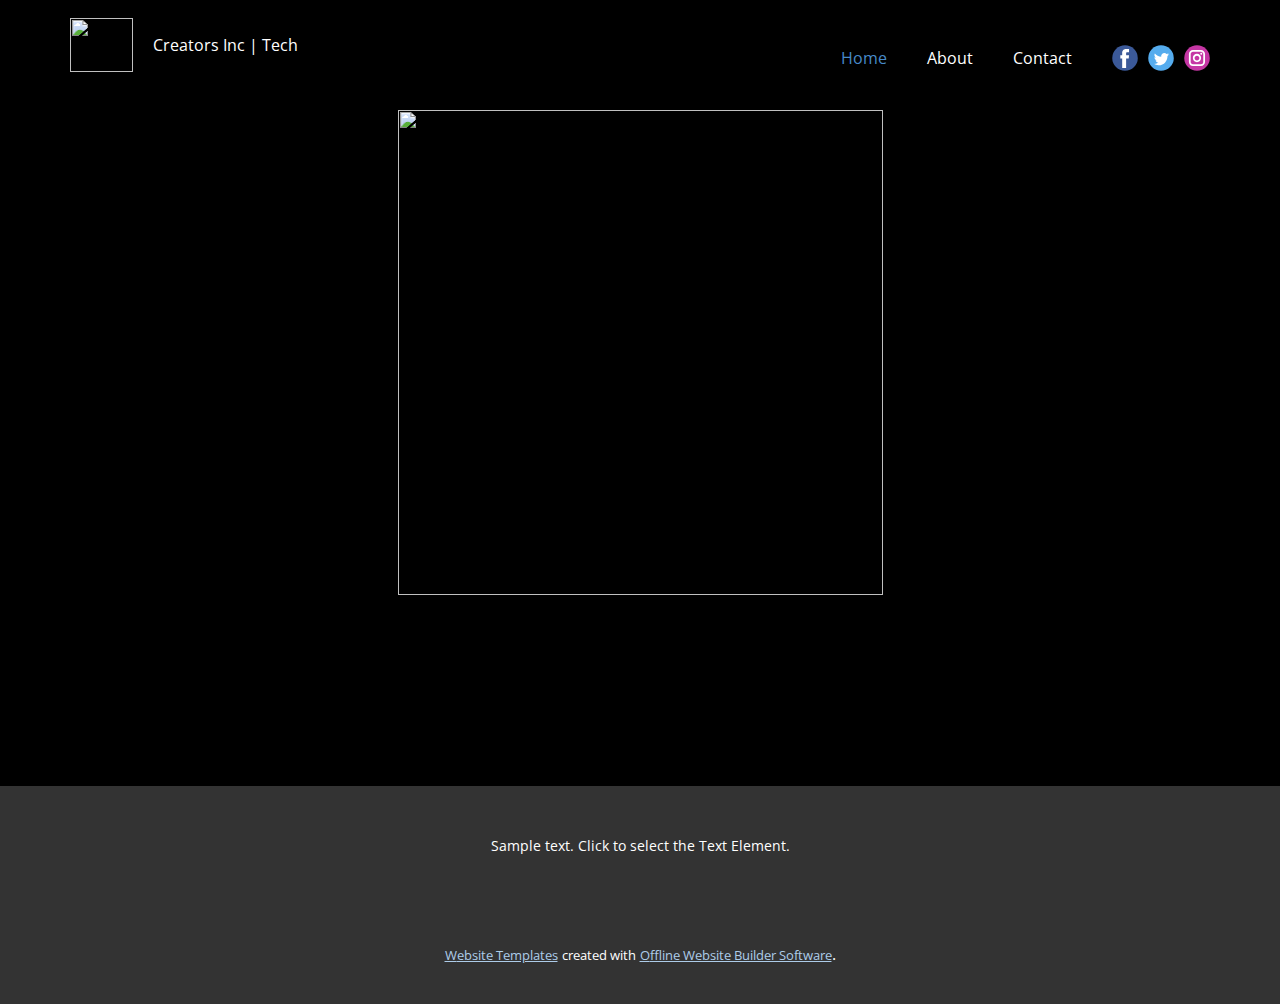
==== Home.html @ dc315e51 "uploading Website" ====
<!DOCTYPE html>
<html style="font-size: 16px;" lang="en"><head>
    <meta name="viewport" content="width=device-width, initial-scale=1.0">
    <meta charset="utf-8">
    <meta name="keywords" content="">
    <meta name="description" content="">
    <title>Home</title>
    <link rel="stylesheet" href="nicepage.css" media="screen">
<link rel="stylesheet" href="Home.css" media="screen">
    <script class="u-script" type="text/javascript" src="jquery.js" "="" defer=""></script>
    <script class="u-script" type="text/javascript" src="nicepage.js" "="" defer=""></script>
    <meta name="generator" content="Nicepage 4.15.11, nicepage.com">
    <link id="u-theme-google-font" rel="stylesheet" href="https://fonts.googleapis.com/css?family=Roboto:100,100i,300,300i,400,400i,500,500i,700,700i,900,900i|Open+Sans:300,300i,400,400i,500,500i,600,600i,700,700i,800,800i">
    
    
    <script type="application/ld+json">{
		"@context": "http://schema.org",
		"@type": "Organization",
		"name": "",
		"logo": "images/IMG_3887.PNG",
		"sameAs": []
}</script>
    <meta name="theme-color" content="#478ac9">
    <meta property="og:title" content="Home">
    <meta property="og:type" content="website">
  </head>
  <body class="u-body u-xl-mode" data-lang="en"><header class="u-align-center-sm u-align-center-xs u-black u-clearfix u-header u-header" id="sec-73a1"><div class="u-clearfix u-sheet u-sheet-1">
        <a href="https://nicepage.com" class="u-image u-logo u-image-1" data-image-width="860" data-image-height="741">
          <img src="images/IMG_3887.PNG" class="u-logo-image u-logo-image-1">
        </a>
        <p class="u-text u-text-default u-text-1">Creators Inc | Tech</p>
        <nav class="u-align-left u-menu u-menu-dropdown u-offcanvas u-menu-1">
          <div class="menu-collapse" style="font-size: 1rem;">
            <a class="u-button-style u-nav-link" href="#">
              <svg class="u-svg-link" preserveAspectRatio="xMidYMin slice" viewBox="0 0 302 302" style=""><use xmlns:xlink="http://www.w3.org/1999/xlink" xlink:href="#svg-8a8f"></use></svg>
              <svg xmlns="http://www.w3.org/2000/svg" xmlns:xlink="http://www.w3.org/1999/xlink" version="1.1" id="svg-8a8f" x="0px" y="0px" viewBox="0 0 302 302" style="enable-background:new 0 0 302 302;" xml:space="preserve" class="u-svg-content"><g><rect y="36" width="302" height="30"></rect><rect y="236" width="302" height="30"></rect><rect y="136" width="302" height="30"></rect>
</g><g></g><g></g><g></g><g></g><g></g><g></g><g></g><g></g><g></g><g></g><g></g><g></g><g></g><g></g><g></g></svg>
            </a>
          </div>
          <div class="u-custom-menu u-nav-container">
            <ul class="u-nav u-unstyled u-nav-1"><li class="u-nav-item"><a class="u-button-style u-nav-link u-text-active-palette-1-base u-text-hover-palette-2-base" href="Home.html" style="padding: 10px 20px;">Home</a>
</li><li class="u-nav-item"><a class="u-button-style u-nav-link u-text-active-palette-1-base u-text-hover-palette-2-base" href="About.html" style="padding: 10px 20px;">About</a>
</li><li class="u-nav-item"><a class="u-button-style u-nav-link u-text-active-palette-1-base u-text-hover-palette-2-base" href="Contact.html" style="padding: 10px 20px;">Contact</a>
</li></ul>
          </div>
          <div class="u-custom-menu u-nav-container-collapse">
            <div class="u-align-center u-black u-container-style u-inner-container-layout u-opacity u-opacity-95 u-sidenav">
              <div class="u-sidenav-overflow">
                <div class="u-menu-close"></div>
                <ul class="u-align-center u-nav u-popupmenu-items u-unstyled u-nav-2"><li class="u-nav-item"><a class="u-button-style u-nav-link" href="Home.html">Home</a>
</li><li class="u-nav-item"><a class="u-button-style u-nav-link" href="About.html">About</a>
</li><li class="u-nav-item"><a class="u-button-style u-nav-link" href="Contact.html">Contact</a>
</li></ul>
              </div>
            </div>
            <div class="u-black u-menu-overlay u-opacity u-opacity-70"></div>
          </div>
        </nav>
        <div class="u-social-icons u-spacing-10 u-social-icons-1">
          <a class="u-social-url" title="facebook" target="_blank" href=""><span class="u-icon u-social-facebook u-social-icon u-icon-1"><svg class="u-svg-link" preserveAspectRatio="xMidYMin slice" viewBox="0 0 112 112" style=""><use xmlns:xlink="http://www.w3.org/1999/xlink" xlink:href="#svg-7055"></use></svg><svg class="u-svg-content" viewBox="0 0 112 112" x="0" y="0" id="svg-7055"><circle fill="currentColor" cx="56.1" cy="56.1" r="55"></circle><path fill="#FFFFFF" d="M73.5,31.6h-9.1c-1.4,0-3.6,0.8-3.6,3.9v8.5h12.6L72,58.3H60.8v40.8H43.9V58.3h-8V43.9h8v-9.2
            c0-6.7,3.1-17,17-17h12.5v13.9H73.5z"></path></svg></span>
          </a>
          <a class="u-social-url" title="twitter" target="_blank" href=""><span class="u-icon u-social-icon u-social-twitter u-icon-2"><svg class="u-svg-link" preserveAspectRatio="xMidYMin slice" viewBox="0 0 112 112" style=""><use xmlns:xlink="http://www.w3.org/1999/xlink" xlink:href="#svg-5c1a"></use></svg><svg class="u-svg-content" viewBox="0 0 112 112" x="0" y="0" id="svg-5c1a"><circle fill="currentColor" class="st0" cx="56.1" cy="56.1" r="55"></circle><path fill="#FFFFFF" d="M83.8,47.3c0,0.6,0,1.2,0,1.7c0,17.7-13.5,38.2-38.2,38.2C38,87.2,31,85,25,81.2c1,0.1,2.1,0.2,3.2,0.2
            c6.3,0,12.1-2.1,16.7-5.7c-5.9-0.1-10.8-4-12.5-9.3c0.8,0.2,1.7,0.2,2.5,0.2c1.2,0,2.4-0.2,3.5-0.5c-6.1-1.2-10.8-6.7-10.8-13.1
            c0-0.1,0-0.1,0-0.2c1.8,1,3.9,1.6,6.1,1.7c-3.6-2.4-6-6.5-6-11.2c0-2.5,0.7-4.8,1.8-6.7c6.6,8.1,16.5,13.5,27.6,14
            c-0.2-1-0.3-2-0.3-3.1c0-7.4,6-13.4,13.4-13.4c3.9,0,7.3,1.6,9.8,4.2c3.1-0.6,5.9-1.7,8.5-3.3c-1,3.1-3.1,5.8-5.9,7.4
            c2.7-0.3,5.3-1,7.7-2.1C88.7,43,86.4,45.4,83.8,47.3z"></path></svg></span>
          </a>
          <a class="u-social-url" title="instagram" target="_blank" href=""><span class="u-icon u-social-icon u-social-instagram u-icon-3"><svg class="u-svg-link" preserveAspectRatio="xMidYMin slice" viewBox="0 0 112 112" style=""><use xmlns:xlink="http://www.w3.org/1999/xlink" xlink:href="#svg-fc19"></use></svg><svg class="u-svg-content" viewBox="0 0 112 112" x="0" y="0" id="svg-fc19"><circle fill="currentColor" cx="56.1" cy="56.1" r="55"></circle><path fill="#FFFFFF" d="M55.9,38.2c-9.9,0-17.9,8-17.9,17.9C38,66,46,74,55.9,74c9.9,0,17.9-8,17.9-17.9C73.8,46.2,65.8,38.2,55.9,38.2
            z M55.9,66.4c-5.7,0-10.3-4.6-10.3-10.3c-0.1-5.7,4.6-10.3,10.3-10.3c5.7,0,10.3,4.6,10.3,10.3C66.2,61.8,61.6,66.4,55.9,66.4z"></path><path fill="#FFFFFF" d="M74.3,33.5c-2.3,0-4.2,1.9-4.2,4.2s1.9,4.2,4.2,4.2s4.2-1.9,4.2-4.2S76.6,33.5,74.3,33.5z"></path><path fill="#FFFFFF" d="M73.1,21.3H38.6c-9.7,0-17.5,7.9-17.5,17.5v34.5c0,9.7,7.9,17.6,17.5,17.6h34.5c9.7,0,17.5-7.9,17.5-17.5V38.8
            C90.6,29.1,82.7,21.3,73.1,21.3z M83,73.3c0,5.5-4.5,9.9-9.9,9.9H38.6c-5.5,0-9.9-4.5-9.9-9.9V38.8c0-5.5,4.5-9.9,9.9-9.9h34.5
            c5.5,0,9.9,4.5,9.9,9.9V73.3z"></path></svg></span>
          </a>
        </div>
      </div></header>
    <section class="u-black u-clearfix u-section-1" id="sec-f2d7">
      <div class="u-clearfix u-sheet u-valign-top u-sheet-1">
        <img class="u-image u-image-default u-preserve-proportions u-image-1" src="images/coming-soon-5152487.png" alt="" data-image-width="1920" data-image-height="1920">
      </div>
    </section>
    
    
    <footer class="u-align-center u-clearfix u-footer u-grey-80 u-footer" id="sec-e848"><div class="u-clearfix u-sheet u-sheet-1">
        <p class="u-small-text u-text u-text-variant u-text-1">Sample text. Click to select the Text Element.</p>
      </div></footer>
    <section class="u-backlink u-clearfix u-grey-80">
      <a class="u-link" href="https://nicepage.com/website-templates" target="_blank">
        <span>Website Templates</span>
      </a>
      <p class="u-text">
        <span>created with</span>
      </p>
      <a class="u-link" href="" target="_blank">
        <span>Offline Website Builder Software</span>
      </a>. 
    </section>
  
</body></html>
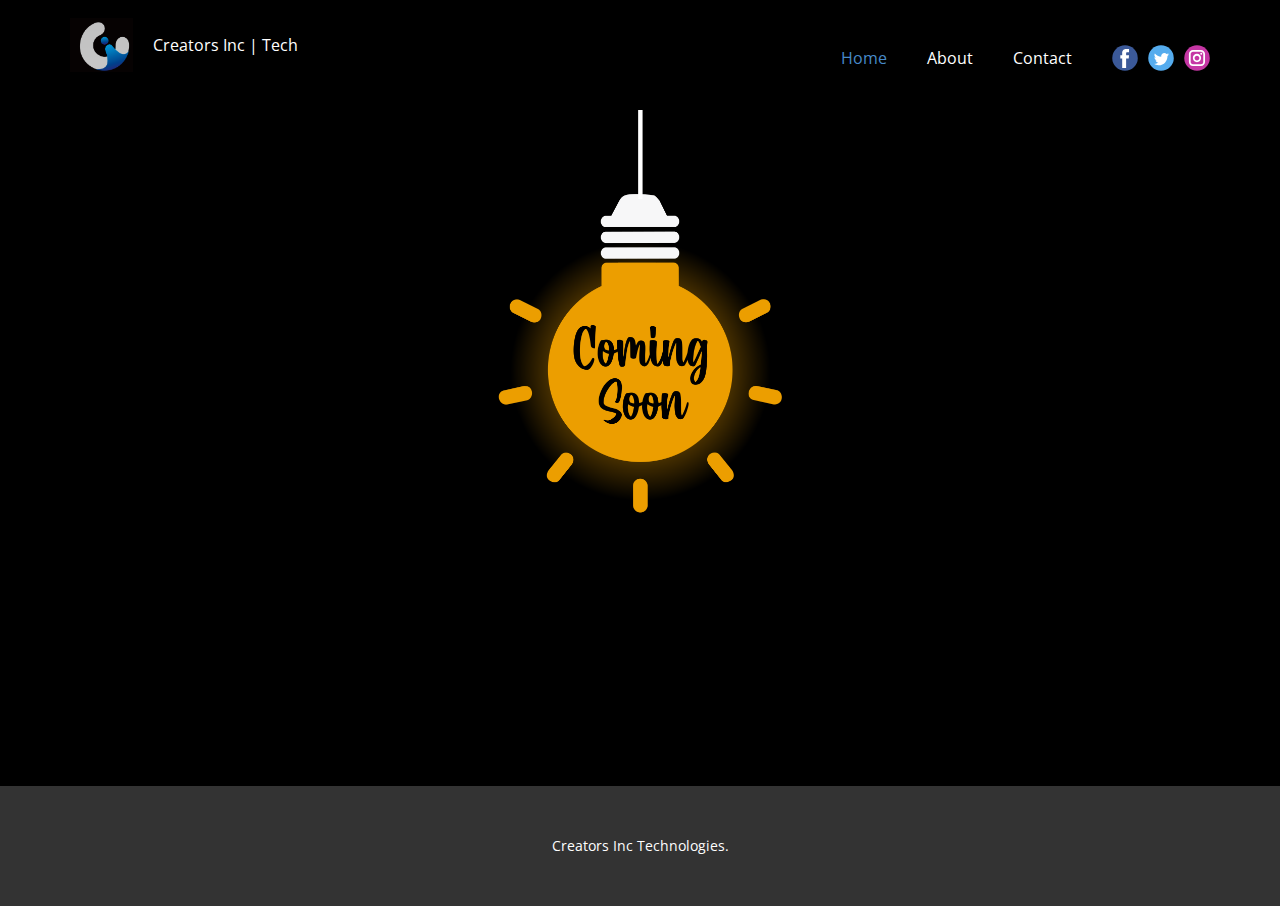
==== commit 828427bd: "Updating home.html" ====
--- a/Home.html
+++ b/Home.html
@@ -81,18 +81,7 @@
     
     
     <footer class="u-align-center u-clearfix u-footer u-grey-80 u-footer" id="sec-e848"><div class="u-clearfix u-sheet u-sheet-1">
-        <p class="u-small-text u-text u-text-variant u-text-1">Sample text. Click to select the Text Element.</p>
+        <p class="u-small-text u-text u-text-variant u-text-1">Creators Inc Technologies.</p>
       </div></footer>
-    <section class="u-backlink u-clearfix u-grey-80">
-      <a class="u-link" href="https://nicepage.com/website-templates" target="_blank">
-        <span>Website Templates</span>
-      </a>
-      <p class="u-text">
-        <span>created with</span>
-      </p>
-      <a class="u-link" href="" target="_blank">
-        <span>Offline Website Builder Software</span>
-      </a>. 
-    </section>
   
-</body></html>+</body></html>
